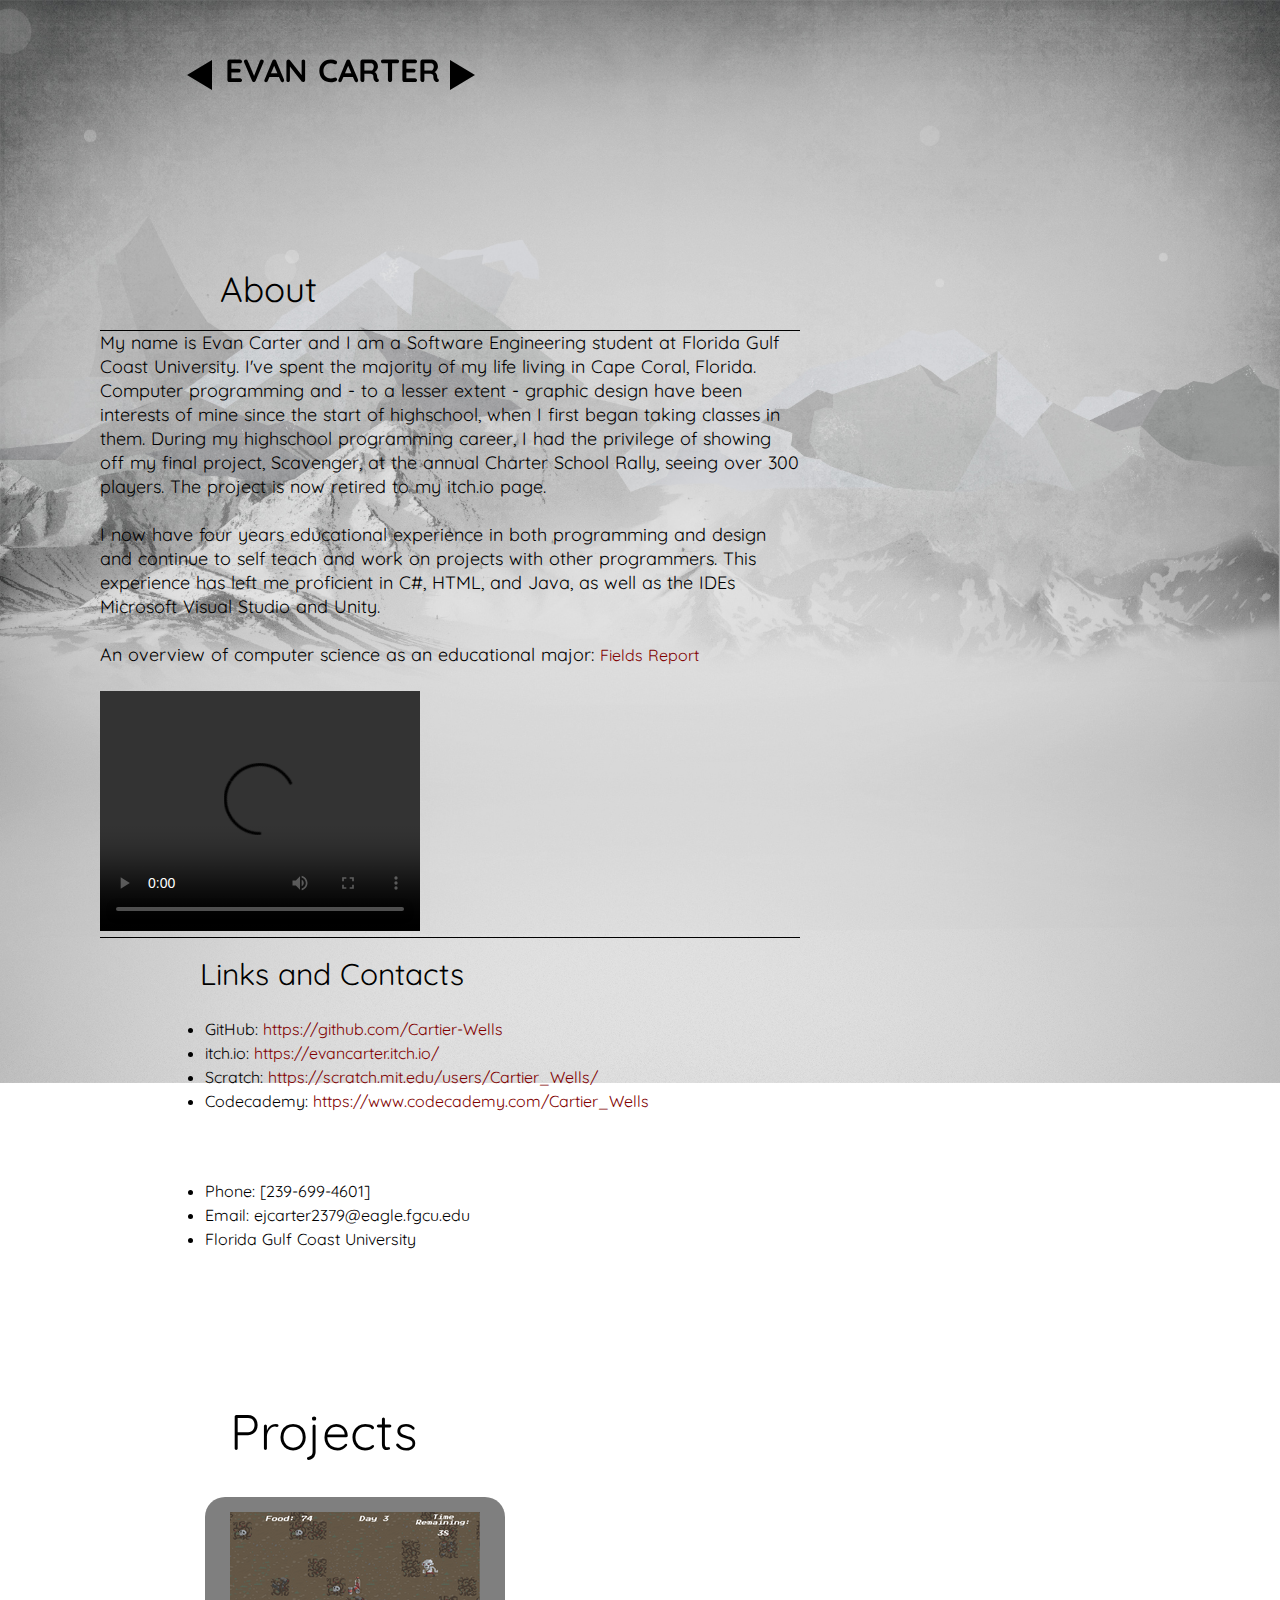
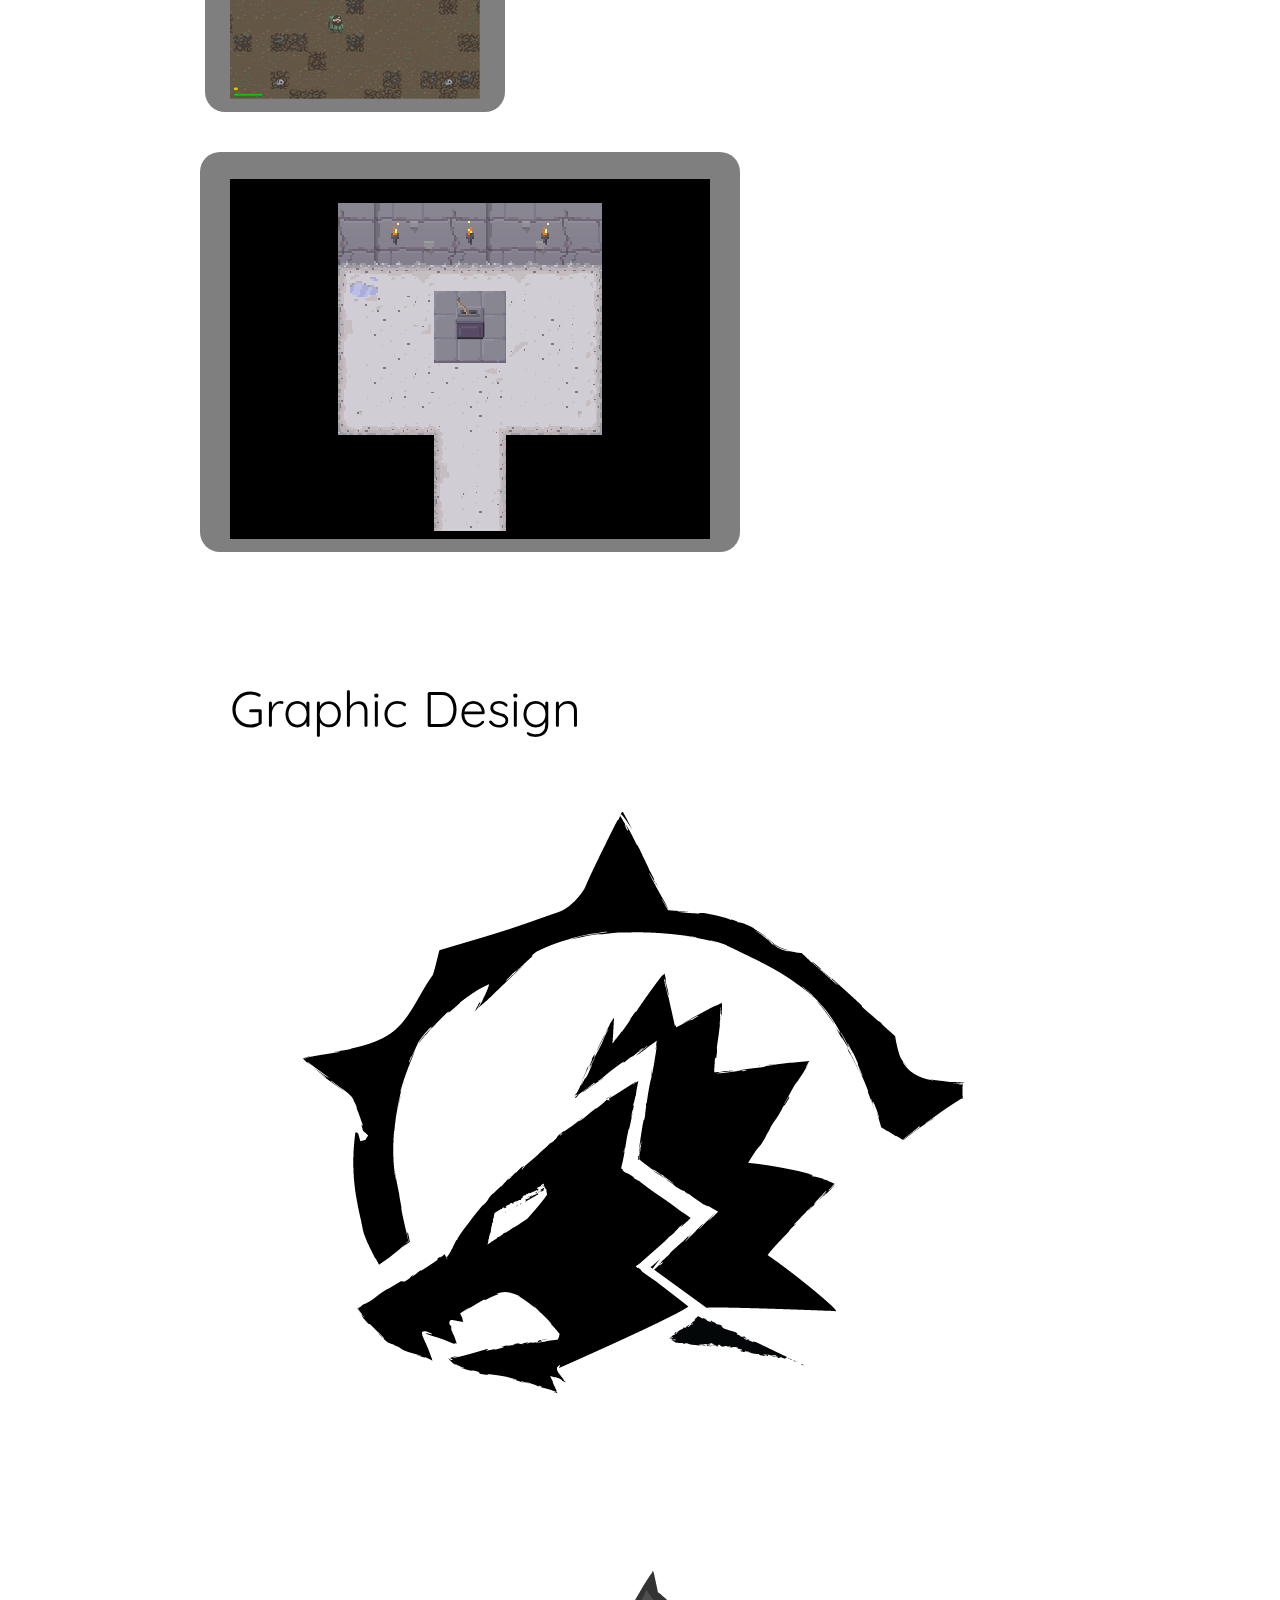
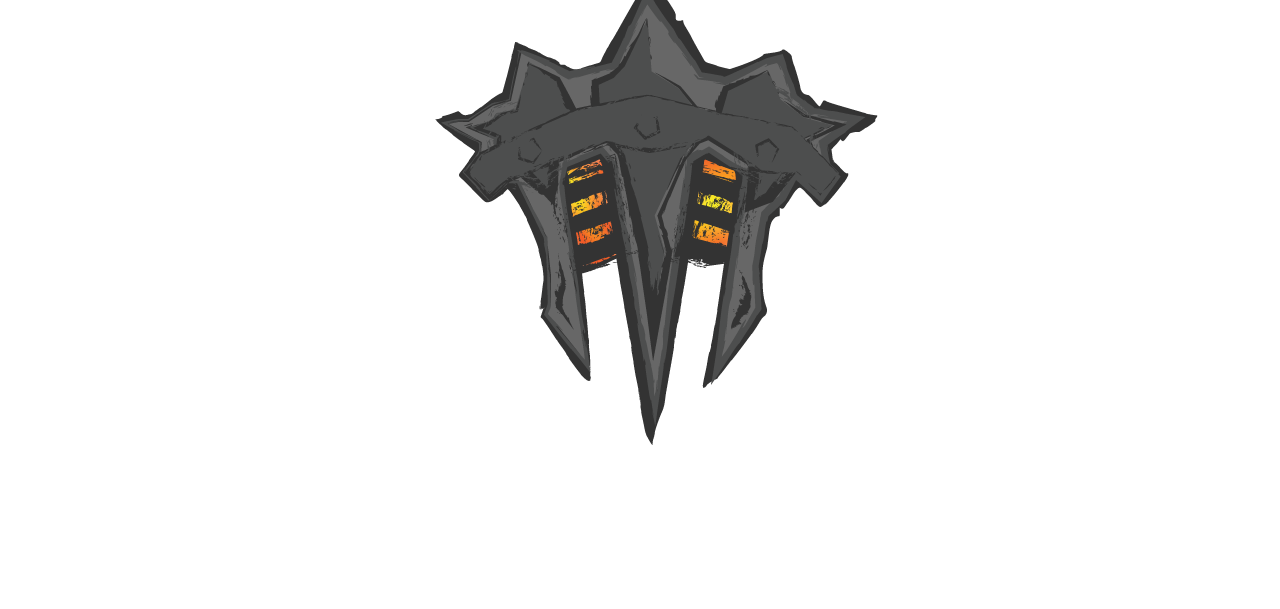
==== index.html @ a2300995 "b" ====
<!DOCTYPE html>
<html>

<head>
    <title>Cartier-Wells</title>

    <link rel='stylesheet' href="//fonts.googleapis.com/css?family=Quicksand" />
    <link rel="stylesheet" type="text/css" href="/css/style.css">

</head>

<body class="home">

    <!-- Name -->
    <div class="logo">
        <b href="index.html">Evan Carter</b>
    </div>
    <canvas id="myCanvas" width="700" height="60"></canvas>
    <script>
        var canvasElement = document.querySelector("#myCanvas");
        var context = canvasElement.getContext("2d");

        context.beginPath();
        context.moveTo(212, 10);
        context.lineTo(187, 25);
        context.lineTo(212, 40);
        context.closePath();


        context.fillStyle = "#000000";
        context.fill();

        context.beginPath();
        context.moveTo(450, 10);
        context.lineTo(475, 25);
        context.lineTo(450, 40);
        context.closePath();

        context.fillStyle = "#000000";
        context.fill();

    </script>
    <div>
        <h5>About</h5>
        <p>
            My name is Evan Carter and I am a Software Engineering student at Florida Gulf Coast University. I've spent the majority of my life living in Cape Coral, Florida. Computer programming and - to a lesser extent - graphic design have been interests of mine since the start of highschool, when I first began taking classes in them. During my highschool programming career, I had the privilege of showing off my final project, Scavenger, at the annual Charter School Rally, seeing over 300 players. The project is now retired to my itch.io page.

            <br> <br>
            I now have four years educational experience in both programming and design and continue to self teach and work on projects with other programmers.
            This experience has left me proficient in C#, HTML, and Java, as well as the IDEs Microsoft Visual Studio and Unity.

            <br> <br>

            An overview of computer science as an educational major:
            <a href="/files/fieldsReport.pdf">Fields Report</a>

            <br> <br>
            
            <video width="320" height="240" controls>
            <source src="/files/UCSoftwareEngineering.mp4" type="video/mp4">
            </video>

        </p>
    </div>

    <div>

        <h4 class="title">
            Links and Contacts</h4>

        <ul class="links">
            <li>
                GitHub: <a href="https://github.com/Cartier-Wells">https://github.com/Cartier-Wells</a>
            </li>
            <li>
                itch.io: <a href="https://evancarter.itch.io/">https://evancarter.itch.io/</a>
            </li>
            <li>
                Scratch: <a href="https://scratch.mit.edu/users/Cartier_Wells/">https://scratch.mit.edu/users/Cartier_Wells/</a>
            </li>
            <li>
                Codecademy: <a href="https://www.codecademy.com/Cartier_Wells">https://www.codecademy.com/Cartier_Wells</a>
            </li>
        </ul>
        <br>
        <ul class="contact">
            <li>
                Phone: [239-699-4601]
            </li>
            <li>
                Email: ejcarter2379@eagle.fgcu.edu
            </li>
            <li>
                Florida Gulf Coast University
            </li>
        </ul>
    </div>

    <svg width="1000" height="1000">
        <rect x="205" y="225" rx="20" ry="20" width="300" height="215" style="fill:black;opacity:0.5" />

        <rect x="200" y="480" rx="20" ry="20" width="540" height="400" style="fill:black;opacity:0.5" />
    </svg>

    <div class="projects">
        <div class="header-text">
            <h2>Projects</h2>
        </div>
        <div class="tiled-gallery">
            <div class="project-item">
                <a href="https://evancarter.itch.io/scavenger">
                    <img src="/images/scavenger.png" alt="Scavenger">

                </a>
                <h3 class="title">
                    <a href="#">Scavenger</a>
                </h3>
            </div>

            <div class="project-item">
                <a href="https://scratch.mit.edu/projects/283111420/">
                    <img src="/images/carthus.png" alt="Carthus">
                </a>
                <h3 class="title">
                    <a href="#">Carthus</a>
                </h3>
            </div>
        </div>
        <div class="header-text">
            <h2>Graphic Design</h2>
        </div>
        <div class="tiled-gallery">
            <div class="project-item">
                <img src="images/Frostwolf.png" alt="Frostwolves">
                <h3 class="title">
                    <a href="#">Frostwolf</a>
                </h3>
            </div>

            <div class="project-item">
                <img src="images/Iron.png" alt="Iron">
                <h3 class="title">
                    <a href="#">Iron</a>
                </h3>
            </div>
        </div>
    </div>

</body>

</html>
---- css/style.css ----
/* Text & Headings */
h1,
.h1,
h2,
.h2,
h3,
.h3,
h4,
.h4,
h5,
.h5,
h6,
.h6 {
    font-family: 'Quicksand';
    color: #000000;
    font-weight: 400;
    line-height: 1.2em;
    margin-bottom: 20px;
    margin-top: 0;
}

h1 > a,
.h1 > a,
h2 > a,
.h2 > a,
h3 > a,
.h3 > a,
h4 > a,
.h4 > a,
h5 > a,
.h5 > a,
h6 > a,
.h6 > a {}

h1,
.h1 {
    font-size: 45px;
    padding-left: 150px;
    margin-top: 50px;
    font-family: 'Quicksand';
}

h2,
.h2 {
    font-size: 50px;
    padding-left: 150px;
    margin-top: 100px;
}

h3,
.h3 {
    font-size: 26px;
}

h4,
.h4 {
    font-size: 30px;
    margin-left: 200px;
}

h5,
.h5 {
    font-size: 35px;
    padding-left: 220px;
    margin-top: 150px;
}

h6,
.h6 {
    font-size: 14px;
}

a {
    color: #ababab;
    text-decoration: none;
}

body {
    margin: 0;
    padding: 50px 0 0;
    font-family: 'Lato', serif;
    font-size: 14px;
    overflow-x: hidden;
    line-height: 24px;
    word-spacing: 1px;
    background: url("/images/background.jpg");
    background-attachment: fixed;
    background-repeat: no-repeat;
    background-position: center top;
    background-size: cover;
}

p {
    font-size: 18px;
    font-family: 'Quicksand';
    margin-left: 100px;
    width: 700px;
    overflow-wrap: normal;
    border-top: 1px solid #000000;
    border-bottom: 1px solid #000000;
}

.container {
    max-width: 1000px;
}

.contact {
    padding: 5px;
    margin-left: 200px;
    font-size: 16px;
    font-family: 'Quicksand'
}

.links {
    padding: 5px;
    margin-left: 200px;
    font-size: 16px;
    font-family: 'Quicksand'

}

a {
    font-size: 16px;
    color: #800000;
    font-family: 'Quicksand'
}

b {
    font-size: 32px;
    color: #000000;
    font-family: 'Quicksand'
}

/* Header/Logo */
.header {
    width: 220px;
    bottom: 0;
    top: 0;
    text-align: right;
    z-index: 9;
}

.header-text {
    margin-bottom: 50px;
}

.logo {
    font-size: 40px;
    color: #000000;
    text-transform: uppercase;
    padding-bottom: 30px;
    line-height: 35px;
    font-family: 'Quicksand';
    margin-left: 225px;
    position: absolute;

}

.logo a {
    color: inherit;
}

/* Projects */
.projects {
    padding-top: 30px;
    padding-left: 80px;
    padding-right: 50px;
}

.project-item {
    position: relative;
    margin-bottom: 40px;
    margin-left: 150px;
}

.project-item:last-child {
    margin-bottom: 10;
}

.project-item .title {
    position:
        opacity: 0;
    visibility: hidden;
}

.project-item .title a {
    background-color: #000000;
    color: #ffffff;
    font-size: 14px;
    display: inline-block;
    line-height: 24px;
    padding-left: 10px;
    padding-right: 10px;
    opacity: 1;
    letter-spacing: 1px;
}

.project-item .title a:hover {
    color: #ffffff !important;
    opacity: 0.7;
}

.project-item:hover .title {
    opacity: 1;
    visibility: visible;
    -webkit-transition: opacity 0.3s ease-in-out, visibility 0.3s ease-in-out;
    -moz-transition: opacity 0.3s ease-in-out, visibility 0.3s ease-in-out;
    -ms-transition: opacity 0.3s ease-in-out, visibility 0.3s ease-in-out;
    -o-transition: opacity 0.3s ease-in-out, visibility 0.3s ease-in-out;
    transition: opacity 0.3s ease-in-out, visibility 0.3s ease-in-out;
}

canvas {}

svg {
    position:absolute;
    z-index: -1;
}
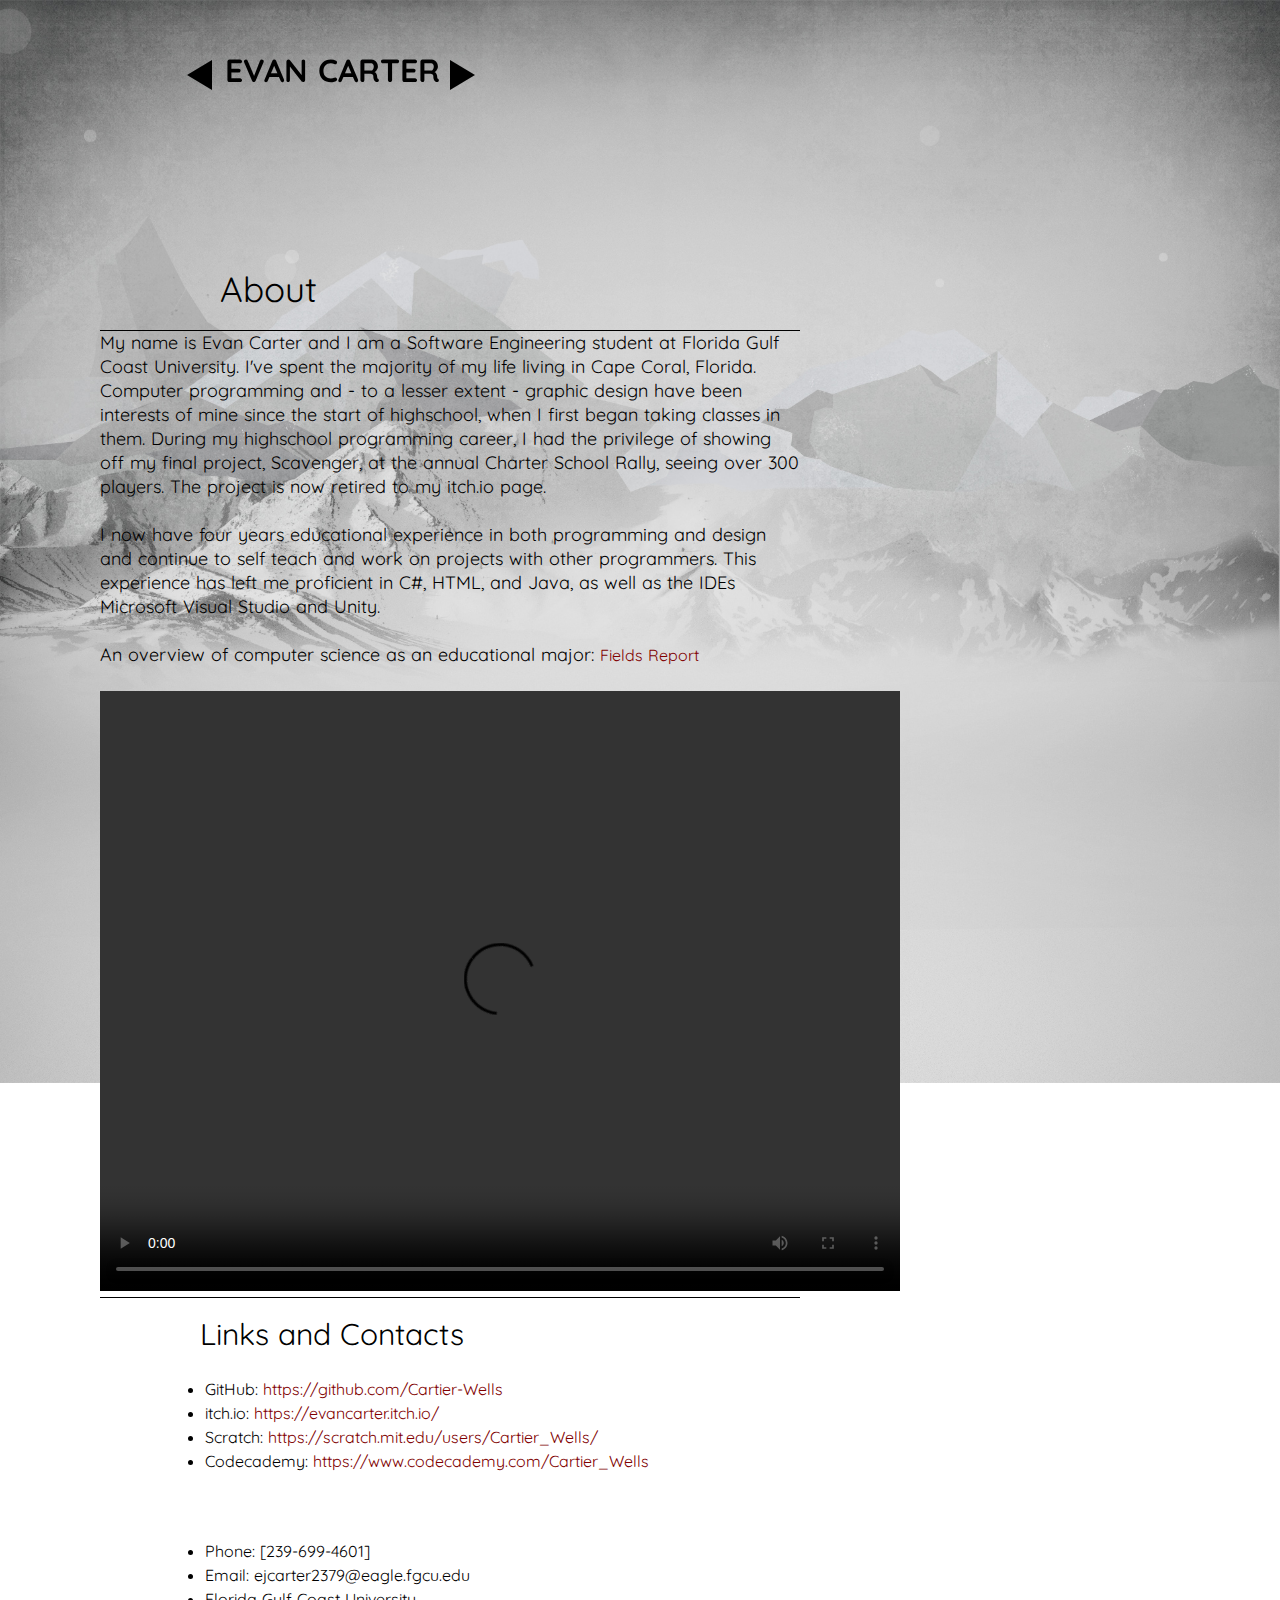
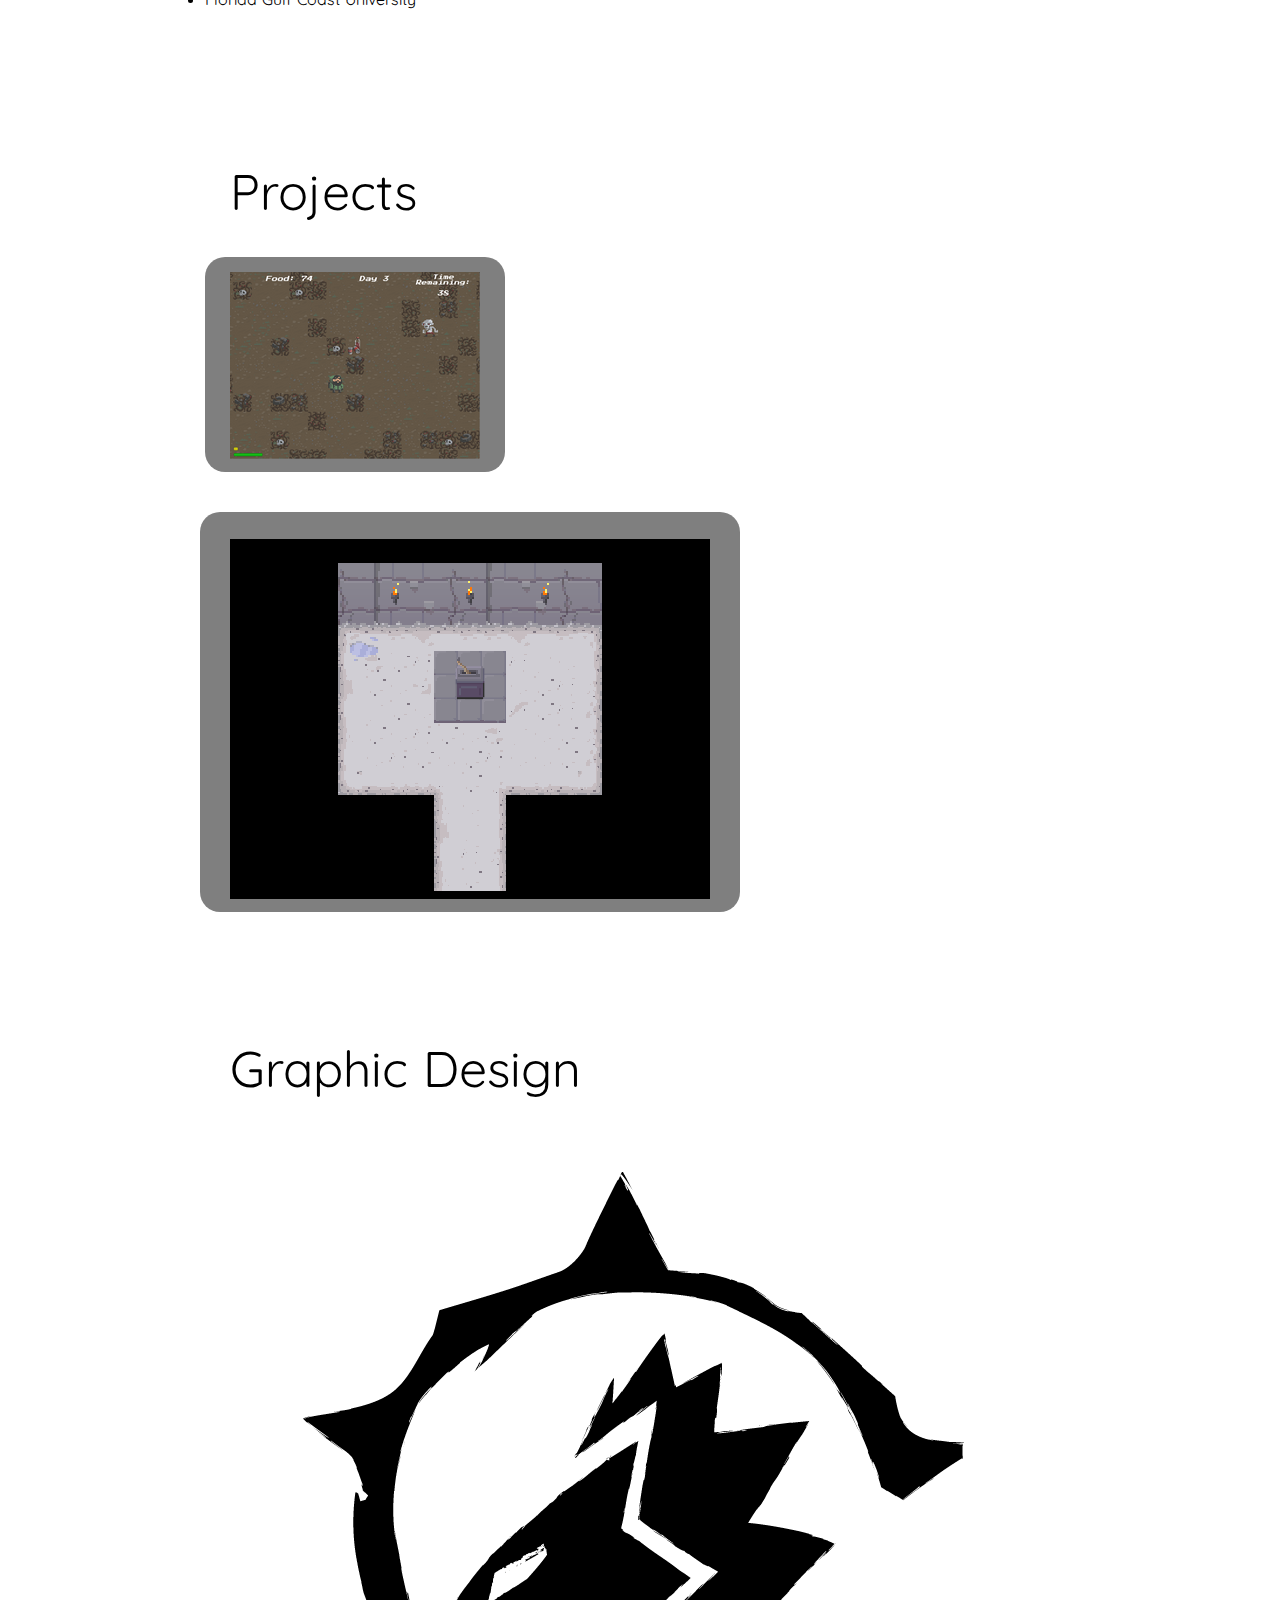
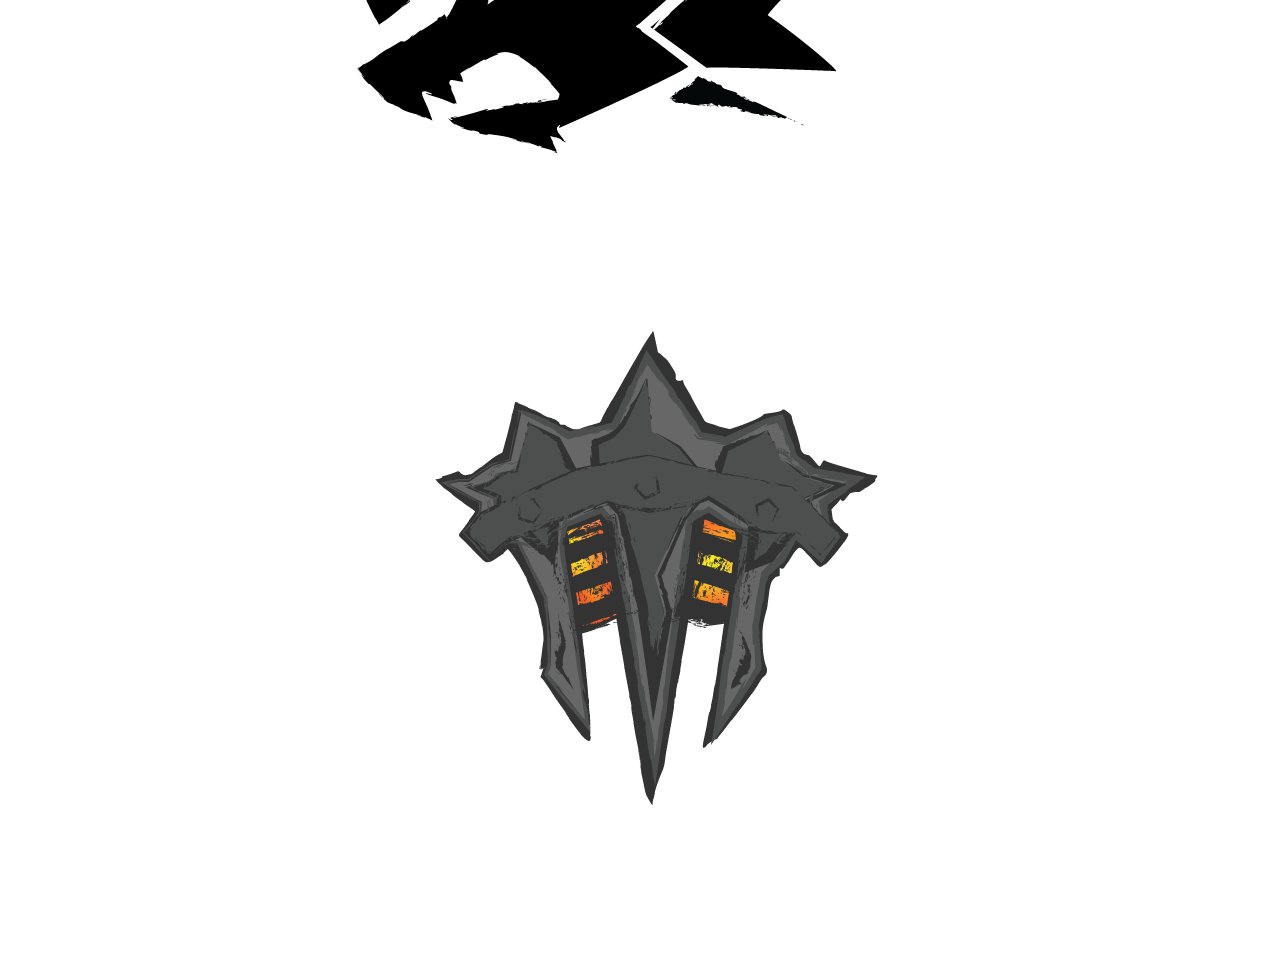
==== commit 08cca929: "c" ====
--- a/index.html
+++ b/index.html
@@ -56,7 +56,7 @@
 
             <br> <br>
             
-            <video width="320" height="240" controls>
+            <video width="800" height="600" controls>
             <source src="/files/UCSoftwareEngineering.mp4" type="video/mp4">
             </video>
 
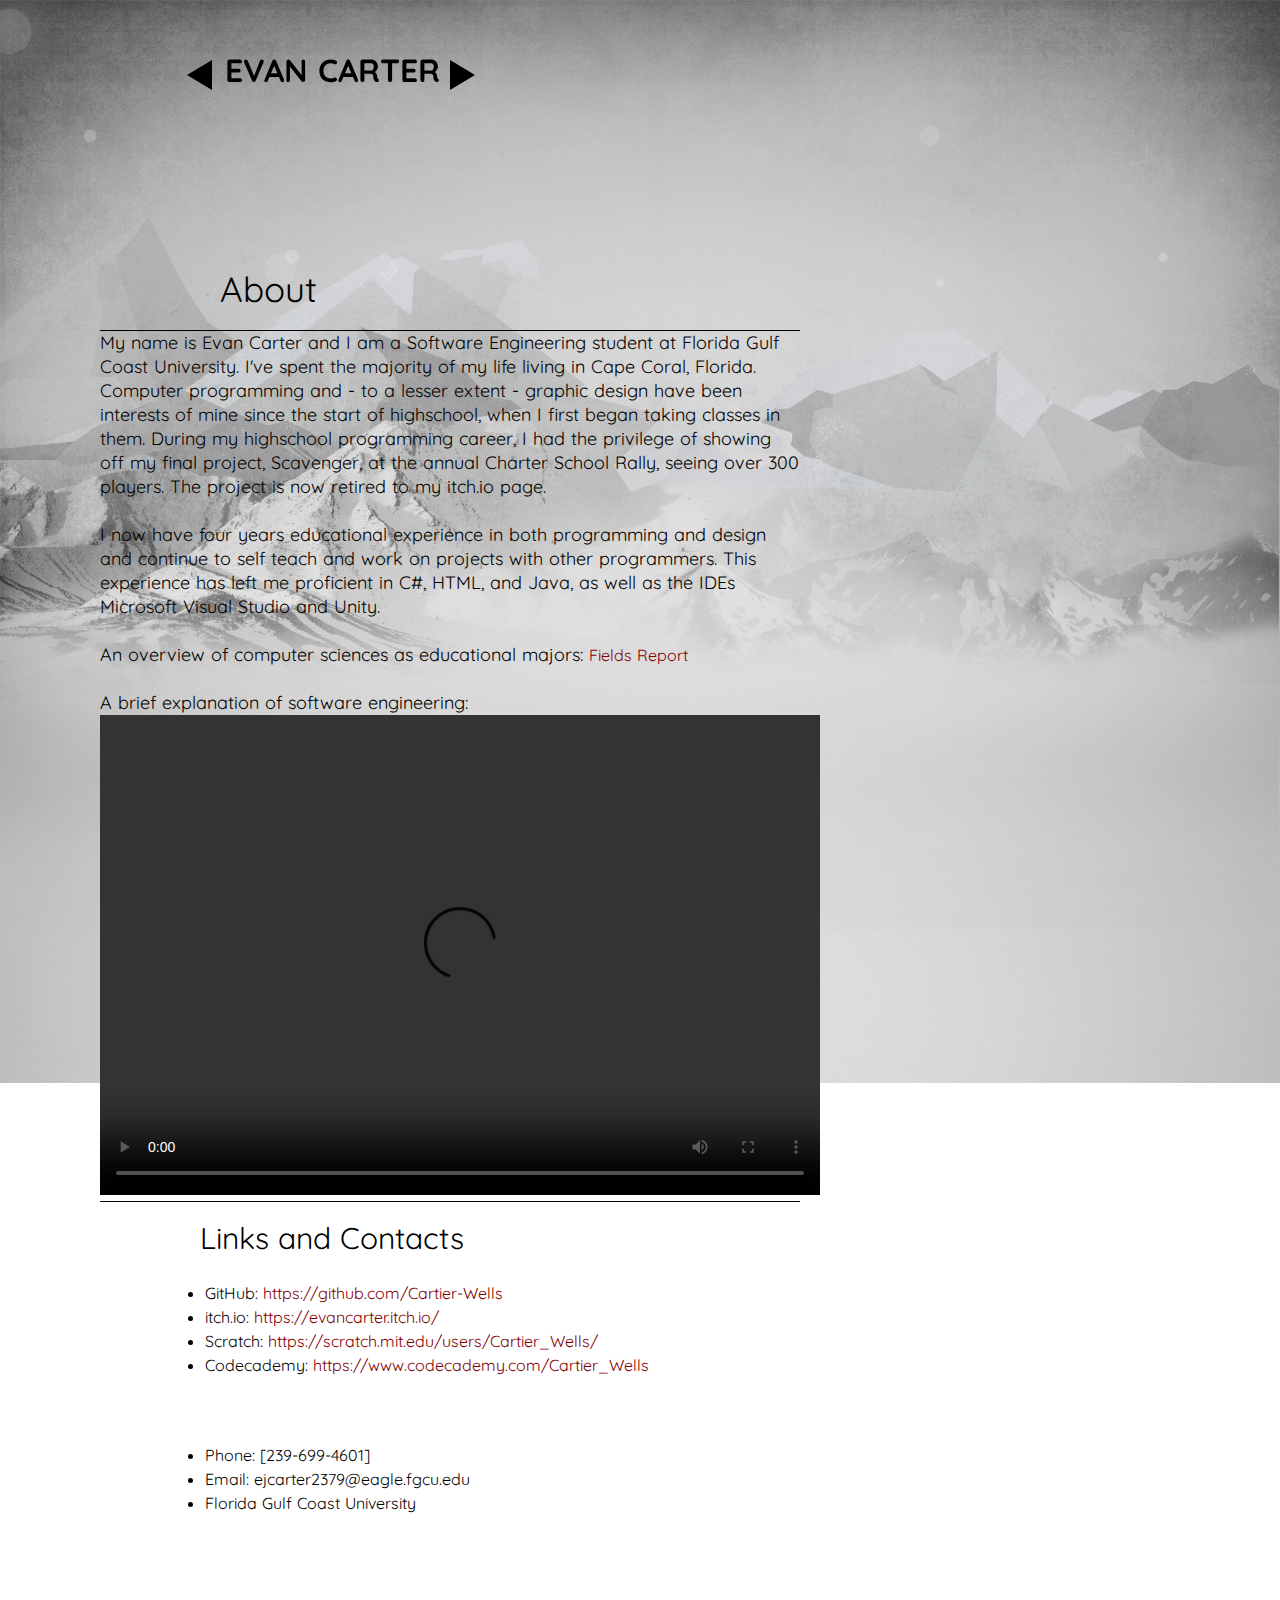
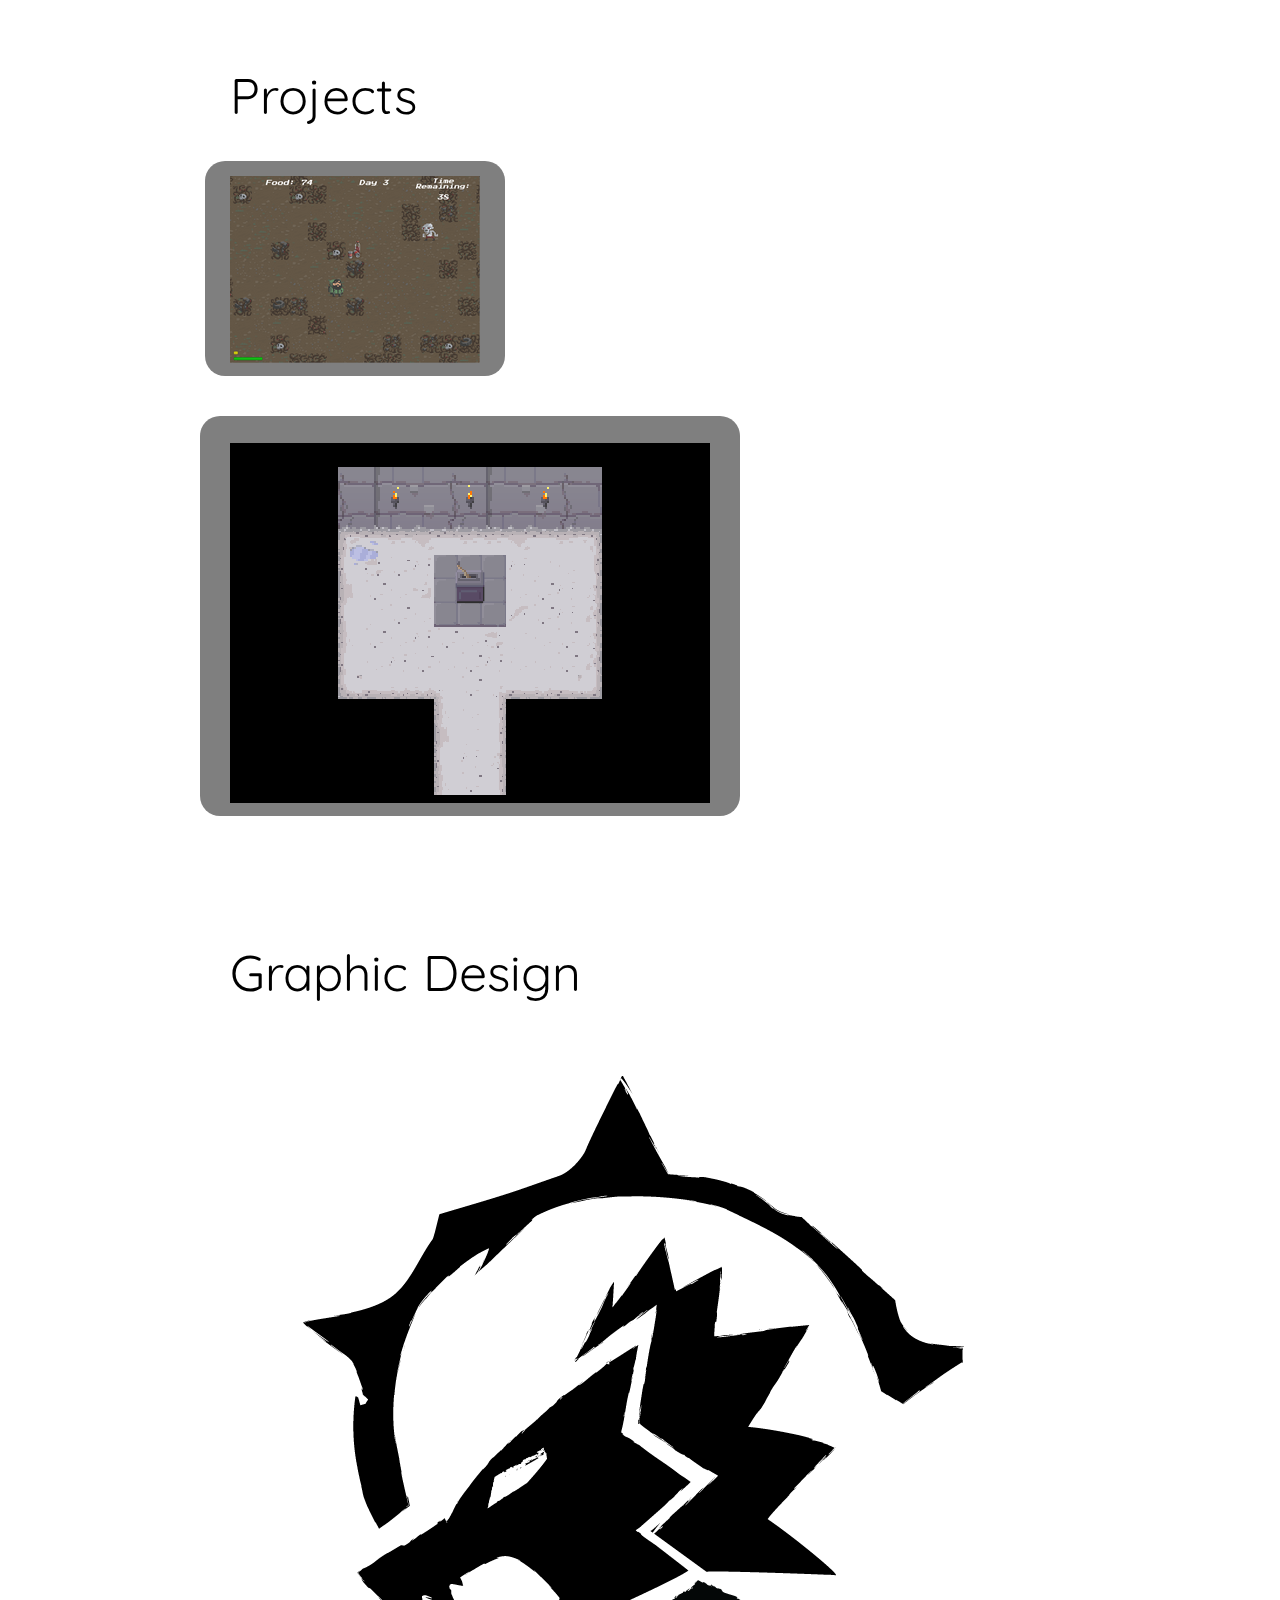
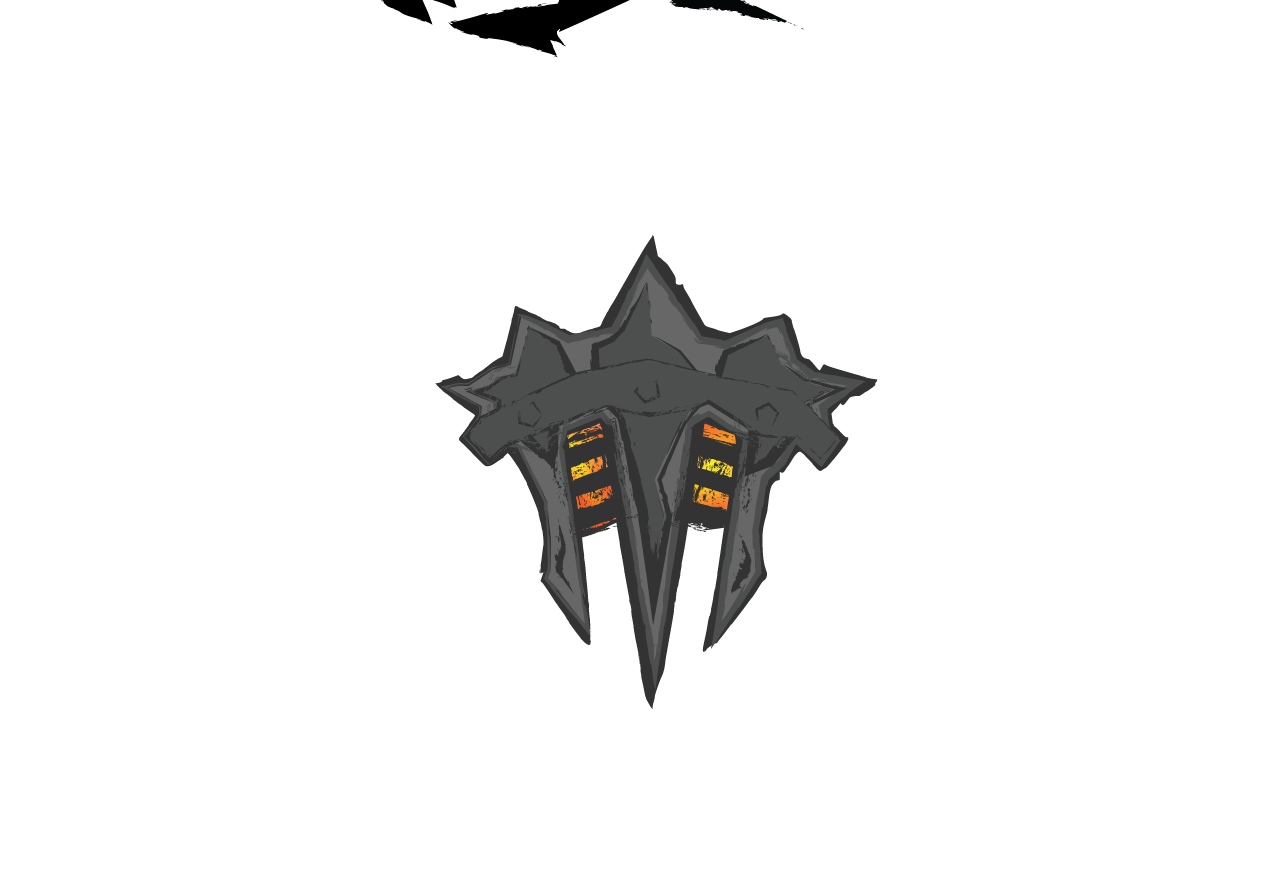
==== commit acf8bb8b: "a" ====
--- a/index.html
+++ b/index.html
@@ -51,12 +51,13 @@
 
             <br> <br>
 
-            An overview of computer science as an educational major:
+            An overview of computer sciences as educational majors:
             <a href="/files/fieldsReport.pdf">Fields Report</a>
 
             <br> <br>
             
-            <video width="800" height="600" controls>
+            A brief explanation of software engineering:
+            <video width="720" height="480" controls>
             <source src="/files/UCSoftwareEngineering.mp4" type="video/mp4">
             </video>
 
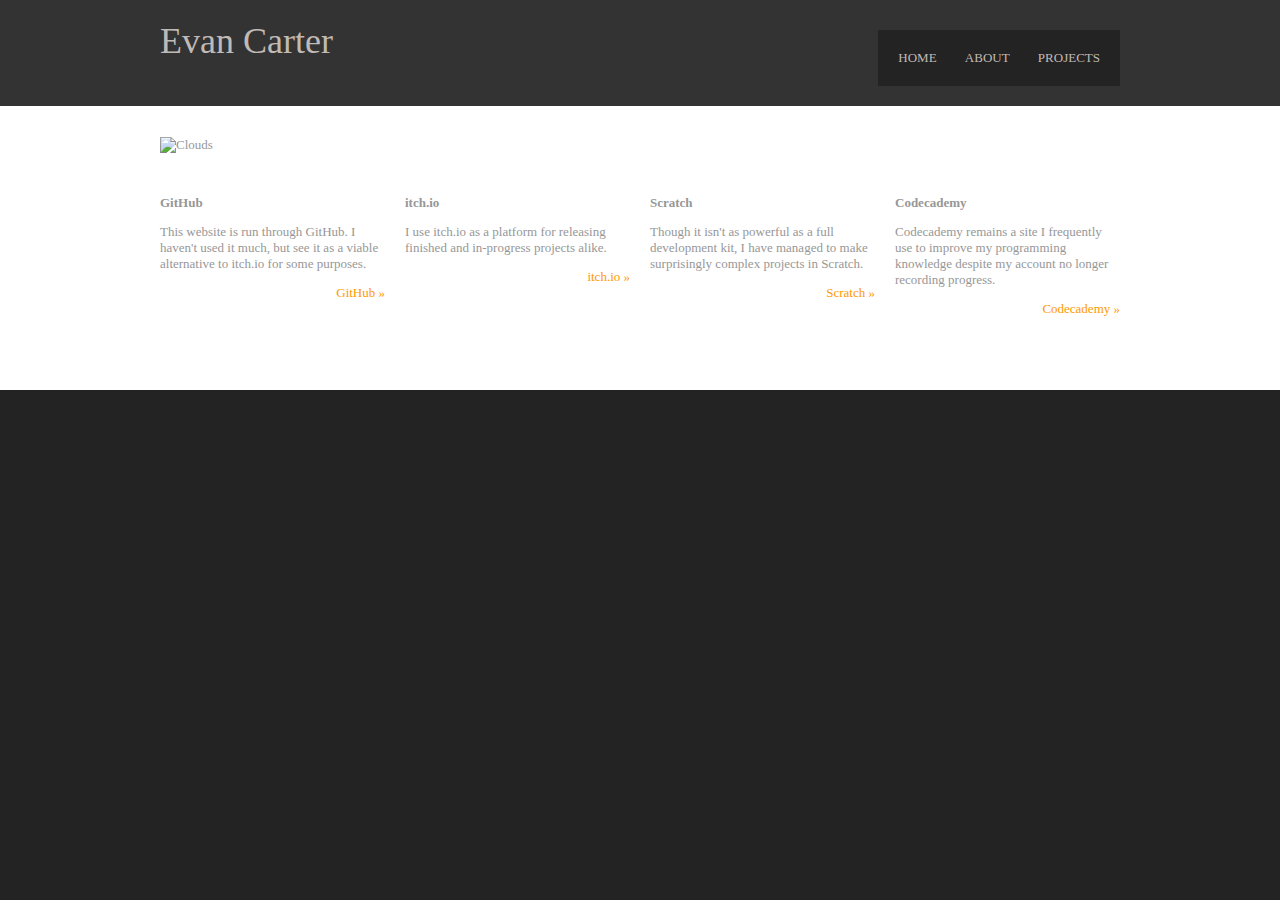
==== commit a31dce36: "Overhaul" ====
--- a/index.html
+++ b/index.html
@@ -1,152 +1,63 @@
 <!DOCTYPE html>
-<html>
+<html lang="en" dir="ltr">
+    <meta charset="UTF-8">
+    <!-- Header Bar -->
 
 <head>
     <title>Cartier-Wells</title>
-
-    <link rel='stylesheet' href="//fonts.googleapis.com/css?family=Quicksand" />
-    <link rel="stylesheet" type="text/css" href="/css/style.css">
-
+    <link rel="stylesheet" href="css/layout.css" type="text/css">
 </head>
 
-<body class="home">
-
-    <!-- Name -->
-    <div class="logo">
-        <b href="index.html">Evan Carter</b>
-    </div>
-    <canvas id="myCanvas" width="700" height="60"></canvas>
-    <script>
-        var canvasElement = document.querySelector("#myCanvas");
-        var context = canvasElement.getContext("2d");
-
-        context.beginPath();
-        context.moveTo(212, 10);
-        context.lineTo(187, 25);
-        context.lineTo(212, 40);
-        context.closePath();
-
-
-        context.fillStyle = "#000000";
-        context.fill();
-
-        context.beginPath();
-        context.moveTo(450, 10);
-        context.lineTo(475, 25);
-        context.lineTo(450, 40);
-        context.closePath();
-
-        context.fillStyle = "#000000";
-        context.fill();
-
-    </script>
-    <div>
-        <h5>About</h5>
-        <p>
-            My name is Evan Carter and I am a Software Engineering student at Florida Gulf Coast University. I've spent the majority of my life living in Cape Coral, Florida. Computer programming and - to a lesser extent - graphic design have been interests of mine since the start of highschool, when I first began taking classes in them. During my highschool programming career, I had the privilege of showing off my final project, Scavenger, at the annual Charter School Rally, seeing over 300 players. The project is now retired to my itch.io page.
-
-            <br> <br>
-            I now have four years educational experience in both programming and design and continue to self teach and work on projects with other programmers.
-            This experience has left me proficient in C#, HTML, and Java, as well as the IDEs Microsoft Visual Studio and Unity.
-
-            <br> <br>
-
-            An overview of computer sciences as educational majors:
-            <a href="/files/fieldsReport.pdf">Fields Report</a>
-
-            <br> <br>
-            
-            A brief explanation of software engineering:
-            <video width="720" height="480" controls>
-            <source src="/files/UCSoftwareEngineering.mp4" type="video/mp4">
-            </video>
-
-        </p>
+<body>
+    <div class="wrapper row1">
+        <header id="header" class="clear">
+            <div id="hgroup">
+                <h1><a href="index.html">Evan Carter</a></h1>
+            </div>
+            <nav>
+                <ul>
+                    <li><a href="index.html">Home</a></li>
+                    <li><a href="about.html">About</a></li>
+                    <li class="last"><a href="projects.html">Projects</a></li>
+                </ul>
+            </nav>
+        </header>
     </div>
 
-    <div>
+    <!-- content -->
+    <div class="wrapper row2">
+        <div id="container" class="clear">
+            <img src="images/clouds.png" alt="Clouds">
 
-        <h4 class="title">
-            Links and Contacts</h4>
-
-        <ul class="links">
-            <li>
-                GitHub: <a href="https://github.com/Cartier-Wells">https://github.com/Cartier-Wells</a>
-            </li>
-            <li>
-                itch.io: <a href="https://evancarter.itch.io/">https://evancarter.itch.io/</a>
-            </li>
-            <li>
-                Scratch: <a href="https://scratch.mit.edu/users/Cartier_Wells/">https://scratch.mit.edu/users/Cartier_Wells/</a>
-            </li>
-            <li>
-                Codecademy: <a href="https://www.codecademy.com/Cartier_Wells">https://www.codecademy.com/Cartier_Wells</a>
-            </li>
-        </ul>
-        <br>
-        <ul class="contact">
-            <li>
-                Phone: [239-699-4601]
-            </li>
-            <li>
-                Email: ejcarter2379@eagle.fgcu.edu
-            </li>
-            <li>
-                Florida Gulf Coast University
-            </li>
-        </ul>
-    </div>
-
-    <svg width="1000" height="1000">
-        <rect x="205" y="225" rx="20" ry="20" width="300" height="215" style="fill:black;opacity:0.5" />
-
-        <rect x="200" y="480" rx="20" ry="20" width="540" height="400" style="fill:black;opacity:0.5" />
-    </svg>
-
-    <div class="projects">
-        <div class="header-text">
-            <h2>Projects</h2>
-        </div>
-        <div class="tiled-gallery">
-            <div class="project-item">
-                <a href="https://evancarter.itch.io/scavenger">
-                    <img src="/images/scavenger.png" alt="Scavenger">
-
-                </a>
-                <h3 class="title">
-                    <a href="#">Scavenger</a>
-                </h3>
-            </div>
-
-            <div class="project-item">
-                <a href="https://scratch.mit.edu/projects/283111420/">
-                    <img src="/images/carthus.png" alt="Carthus">
-                </a>
-                <h3 class="title">
-                    <a href="#">Carthus</a>
-                </h3>
-            </div>
-        </div>
-        <div class="header-text">
-            <h2>Graphic Design</h2>
-        </div>
-        <div class="tiled-gallery">
-            <div class="project-item">
-                <img src="images/Frostwolf.png" alt="Frostwolves">
-                <h3 class="title">
-                    <a href="#">Frostwolf</a>
-                </h3>
-            </div>
-
-            <div class="project-item">
-                <img src="images/Iron.png" alt="Iron">
-                <h3 class="title">
-                    <a href="#">Iron</a>
-                </h3>
-            </div>
+            <!-- Links -->
+            <section id="links" class="clear">
+                <article class="one_quarter">
+                    <figure><img src="images/demo/32x32.gif" width="32" height="32" alt=""></figure>
+                    <strong>GitHub</strong>
+                    <p>This website is run through GitHub. I haven't used it much, but see it as a viable alternative to itch.io for some purposes.</p>
+                    <p class="more"><a href="https://github.com/Cartier-Wells">GitHub &raquo;</a></p>
+                </article>
+                <article class="one_quarter">
+                    <figure><img src="images/demo/32x32.gif" width="32" height="32" alt=""></figure>
+                    <strong>itch.io</strong>
+                    <p>I use itch.io as a platform for releasing finished and in-progress projects alike.</p>
+                    <p class="more"><a href="https://evancarter.itch.io/">itch.io &raquo;</a></p>
+                </article>
+                <article class="one_quarter">
+                    <figure><img src="images/demo/32x32.gif" width="32" height="32" alt=""></figure>
+                    <strong>Scratch</strong>
+                    <p>Though it isn't as powerful as a full development kit, I have managed to make surprisingly complex projects in Scratch.</p>
+                    <p class="more"><a href="https://scratch.mit.edu/users/Cartier_Wells/">Scratch &raquo;</a></p>
+                </article>
+                <article class="one_quarter lastbox">
+                    <figure><img src="images/demo/32x32.gif" width="32" height="32" alt=""></figure>
+                    <strong>Codecademy</strong>
+                    <p>Codecademy remains a site I frequently use to improve my programming knowledge despite my account no longer recording progress.</p>
+                    <p class="more"><a href="https://www.codecademy.com/Cartier_Wells">Codecademy &raquo;</a></p>
+                </article>
+            </section>
         </div>
     </div>
-
 </body>
 
 </html>
--- a/css/layout.css
+++ b/css/layout.css
@@ -0,0 +1,410 @@
+/*
+HTML 5 Template Name: Basic 89
+File: Layout CSS
+Author: OS Templates
+Author URI: https://www.os-templates.com/
+Licence: <a href="https://www.os-templates.com/template-terms">Website Template Licence</a>
+*/
+
+html {
+    overflow-y: scroll;
+}
+
+/* Forces a scrollbar when the viewport is larger than the websites content - CSS3 */
+
+body {
+    margin: 0;
+    padding: 0;
+    font-size: 13px;
+    font-family: Georgia, "Times New Roman", Times, serif;
+    color: #919191;
+    background-color: #232323;
+}
+
+.clear:after {
+    content: ".";
+    display: block;
+    height: 0;
+    clear: both;
+    visibility: hidden;
+    line-height: 0;
+}
+
+.clear {
+    display: block;
+    clear: both;
+}
+
+html[xmlns] .clear {
+    display: block;
+}
+
+* html .clear {
+    height: 1%;
+}
+
+a {
+    outline: none;
+    text-decoration: none;
+}
+
+code {
+    font-weight: normal;
+    font-style: normal;
+    font-family: Georgia, "Times New Roman", Times, serif;
+}
+
+.fl_left {
+    float: left;
+}
+
+.fl_right {
+    float: right;
+}
+
+img {
+    margin: 0;
+    padding: 0;
+    border: none;
+    line-height: normal;
+    vertical-align: middle;
+    height: inherit;
+    width: inherit;
+    max-height: inherit;
+    max-width: inherit;
+}
+
+.imgholder,
+.imgl,
+.imgr {
+    padding: 4px;
+    border: 1px solid #D6D6D6;
+    text-align: center;
+}
+
+.imgl {
+    float: left;
+    margin: 0 15px 15px 0;
+    clear: left;
+}
+
+.imgr {
+    float: right;
+    margin: 0 0 15px 15px;
+    clear: right;
+}
+
+/* Wrappers */
+
+div.wrapper {
+    display: block;
+    width: 100%;
+    margin: 0;
+    padding: 0;
+    text-align: left;
+}
+
+.row1,
+.row1 a {
+    color: #C0BAB6;
+    background-color: #333333;
+}
+
+.row2 {
+    color: #979797;
+    background-color: #FFFFFF;
+}
+
+.row2 a {
+    color: #FF9900;
+    background-color: #FFFFFF;
+}
+
+/* General */
+
+#header,
+#container,
+#footer {
+    display: block;
+    width: 960px;
+    margin: 0 auto;
+}
+
+nav ul {
+    margin: 0;
+    padding: 0;
+    list-style: none;
+}
+
+h1,
+h2,
+h3,
+h4,
+h5,
+h6 {
+    margin: 0;
+    padding: 0;
+    font-size: 16px;
+    font-weight: bold;
+    font-style: normal;
+    line-height: normal;
+    text-transform: uppercase;
+}
+
+address {
+    font-style: normal;
+}
+
+blockquote,
+q {
+    display: block;
+    padding: 8px 10px;
+    color: #979797;
+    background-color: #ECECEC;
+    font-style: italic;
+    line-height: normal;
+}
+
+blockquote:before,
+q:before {
+    content: '� ';
+    font-size: 26px;
+}
+
+blockquote:after,
+q:after {
+    content: ' �';
+    font-size: 26px;
+    line-height: 0;
+}
+
+form,
+fieldset,
+legend {
+    margin: 0;
+    padding: 0;
+    border: none;
+}
+
+legend {
+    display: none;
+}
+
+input,
+textarea,
+select {
+    font-size: 12px;
+    font-family: Georgia, "Times New Roman", Times, serif;
+}
+
+.one_quarter,
+.two_quarter,
+.three_quarter,
+.four_quarter {
+    display: block;
+    float: left;
+    margin: 0 20px 0 0;
+}
+
+.one_quarter {
+    width: 225px;
+}
+
+.two_quarter {
+    width: 470px;
+}
+
+.three_quarter {
+    width: 715px;
+}
+
+.four_quarter {
+    width: 960px;
+    float: none;
+    margin-right: 0;
+    clear: both;
+}
+
+.one_third,
+.two_third,
+.three_third {
+    display: block;
+    float: left;
+    margin: 0 30px 0 0;
+}
+
+.one_third {
+    width: 300px;
+}
+
+.two_third {
+    width: 630px;
+}
+
+.three_third {
+    width: 960px;
+    float: none;
+    margin-right: 0;
+    clear: both;
+}
+
+.lastbox {
+    margin-right: 0;
+}
+
+/* Header */
+
+#header {
+    padding: 20px 0;
+}
+
+#header #hgroup {
+    float: left;
+    margin: 0 0 20px 0;
+}
+
+#header #hgroup h1,
+#header #hgroup h2 {
+    font-weight: normal;
+    text-transform: none;
+}
+
+#header #hgroup h1 {
+    font-size: 36px;
+}
+
+#header #hgroup h2 {
+    font-size: 13px;
+}
+
+#header nav {
+    display: block;
+    float: right;
+    margin: 10px 0 0 0;
+    padding: 20px 0;
+    color: #C0BAB6;
+    background-color: #232323;
+}
+
+#header nav ul {
+    padding: 0 20px;
+}
+
+#header nav li {
+    display: inline;
+    margin-right: 25px;
+    text-transform: uppercase;
+}
+
+#header nav li.last {
+    margin-right: 0;
+}
+
+#header nav li a {
+    color: #C0BAB6;
+    background-color: #232323;
+}
+
+#header nav li a:hover {
+    color: #FF9900;
+    background-color: #232323;
+}
+
+/* Containers */
+
+#container {
+    padding: 30px 0;
+}
+
+#container section {
+    display: block;
+    width: 100%;
+    margin: 0 0 30px 0;
+    padding: 0;
+}
+
+#container .last {
+    margin: 0;
+}
+
+#container .more {
+    text-align: right;
+}
+
+/* Homepage */
+
+#container #homepage {
+    display: block;
+    width: 100%;
+    line-height: 1.6em;
+}
+
+#container #homepage #links {
+    padding: 0 0 30px 0;
+    border-bottom: 1px solid #DEDEDE;
+}
+
+#container #homepage #links figure {
+    display: inline;
+    float: left;
+}
+
+#container #homepage #links strong {
+    float: left;
+    margin: 8px 0 0 10px;
+    padding: 0;
+    font-size: 14px;
+    font-weight: bold;
+    text-transform: uppercase;
+}
+
+#container #homepage #links p {
+    display: block;
+    margin: 0;
+    padding: 5px 0 0 0;
+    clear: both;
+    line-height: 1.6em;
+}
+
+/* Content */
+
+#container #content {
+    float: left;
+    width: 630px;
+    line-height: 1.6em;
+}
+
+#container #content #posts ul {
+    margin: 0;
+    padding: 0;
+    list-style: none;
+}
+
+#container #content #posts ul li {
+    display: block;
+    width: 100%;
+    margin-bottom: 30px;
+}
+
+#container #content #posts ul li.last {
+    margin-bottom: 0;
+}
+
+#container #content #posts ul li article figure img {
+    float: left;
+    width: 180px;
+    height: 150px;
+    margin: 0;
+    padding: 4px;
+    border: 1px solid #D6D6D6;
+}
+
+#container #content #posts ul li article figure figcaption {
+    display: block;
+    float: right;
+    width: 410px;
+}
+
+#container #content #posts ul li article figure h2 {
+    font-size: 14px;
+}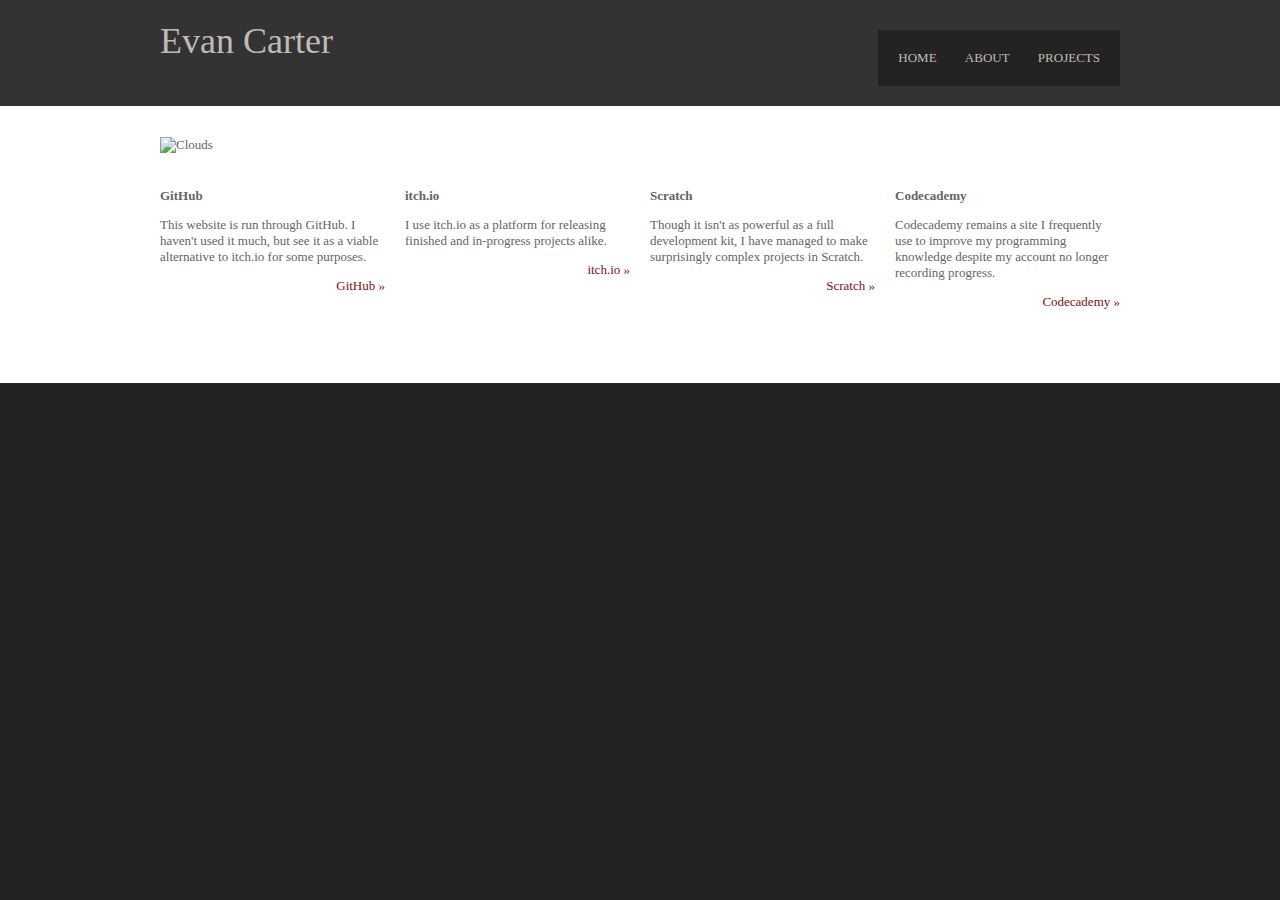
==== commit fbe5bbd6: "Overhaul Refined" ====
--- a/index.html
+++ b/index.html
@@ -1,7 +1,7 @@
 <!DOCTYPE html>
 <html lang="en" dir="ltr">
     <meta charset="UTF-8">
-    <!-- Header Bar -->
+<!-- Header Bar -->
 
 <head>
     <title>Cartier-Wells</title>
@@ -24,7 +24,7 @@
         </header>
     </div>
 
-    <!-- content -->
+    <!-- Content -->
     <div class="wrapper row2">
         <div id="container" class="clear">
             <img src="images/clouds.png" alt="Clouds">
@@ -32,25 +32,21 @@
             <!-- Links -->
             <section id="links" class="clear">
                 <article class="one_quarter">
-                    <figure><img src="images/demo/32x32.gif" width="32" height="32" alt=""></figure>
                     <strong>GitHub</strong>
                     <p>This website is run through GitHub. I haven't used it much, but see it as a viable alternative to itch.io for some purposes.</p>
                     <p class="more"><a href="https://github.com/Cartier-Wells">GitHub &raquo;</a></p>
                 </article>
                 <article class="one_quarter">
-                    <figure><img src="images/demo/32x32.gif" width="32" height="32" alt=""></figure>
                     <strong>itch.io</strong>
                     <p>I use itch.io as a platform for releasing finished and in-progress projects alike.</p>
                     <p class="more"><a href="https://evancarter.itch.io/">itch.io &raquo;</a></p>
                 </article>
                 <article class="one_quarter">
-                    <figure><img src="images/demo/32x32.gif" width="32" height="32" alt=""></figure>
                     <strong>Scratch</strong>
                     <p>Though it isn't as powerful as a full development kit, I have managed to make surprisingly complex projects in Scratch.</p>
                     <p class="more"><a href="https://scratch.mit.edu/users/Cartier_Wells/">Scratch &raquo;</a></p>
                 </article>
                 <article class="one_quarter lastbox">
-                    <figure><img src="images/demo/32x32.gif" width="32" height="32" alt=""></figure>
                     <strong>Codecademy</strong>
                     <p>Codecademy remains a site I frequently use to improve my programming knowledge despite my account no longer recording progress.</p>
                     <p class="more"><a href="https://www.codecademy.com/Cartier_Wells">Codecademy &raquo;</a></p>
@@ -58,6 +54,4 @@
             </section>
         </div>
     </div>
-</body>
-
-</html>
+</body></html>
--- a/css/layout.css
+++ b/css/layout.css
@@ -94,6 +94,11 @@
     clear: right;
 }
 
+img.resize {
+    width: 250px;
+    height: auto;
+}
+
 /* Wrappers */
 
 div.wrapper {
@@ -111,12 +116,12 @@
 }
 
 .row2 {
-    color: #979797;
+    color: #646464;
     background-color: #FFFFFF;
 }
 
 .row2 a {
-    color: #FF9900;
+    color: #7b1113;
     background-color: #FFFFFF;
 }
 
@@ -208,10 +213,12 @@
 
 .one_quarter {
     width: 225px;
+    margin-top: 35px;
 }
 
 .two_quarter {
-    width: 470px;
+    width: 900px;
+    font-size: 17px;
 }
 
 .three_quarter {
@@ -374,23 +381,20 @@
     line-height: 1.6em;
 }
 
-#container #content #posts ul {
+#container #content #items ul {
     margin: 0;
     padding: 0;
     list-style: none;
 }
 
-#container #content #posts ul li {
+#container #content #items ul li {
     display: block;
     width: 100%;
     margin-bottom: 30px;
 }
 
-#container #content #posts ul li.last {
-    margin-bottom: 0;
-}
-
-#container #content #posts ul li article figure img {
+
+#container #content #items ul li article figure img {
     float: left;
     width: 180px;
     height: 150px;
@@ -399,12 +403,12 @@
     border: 1px solid #D6D6D6;
 }
 
-#container #content #posts ul li article figure figcaption {
+#container #content #items ul li article figure figcaption {
     display: block;
     float: right;
     width: 410px;
 }
 
-#container #content #posts ul li article figure h2 {
+#container #content #items ul li article figure h2 {
     font-size: 14px;
-}+}
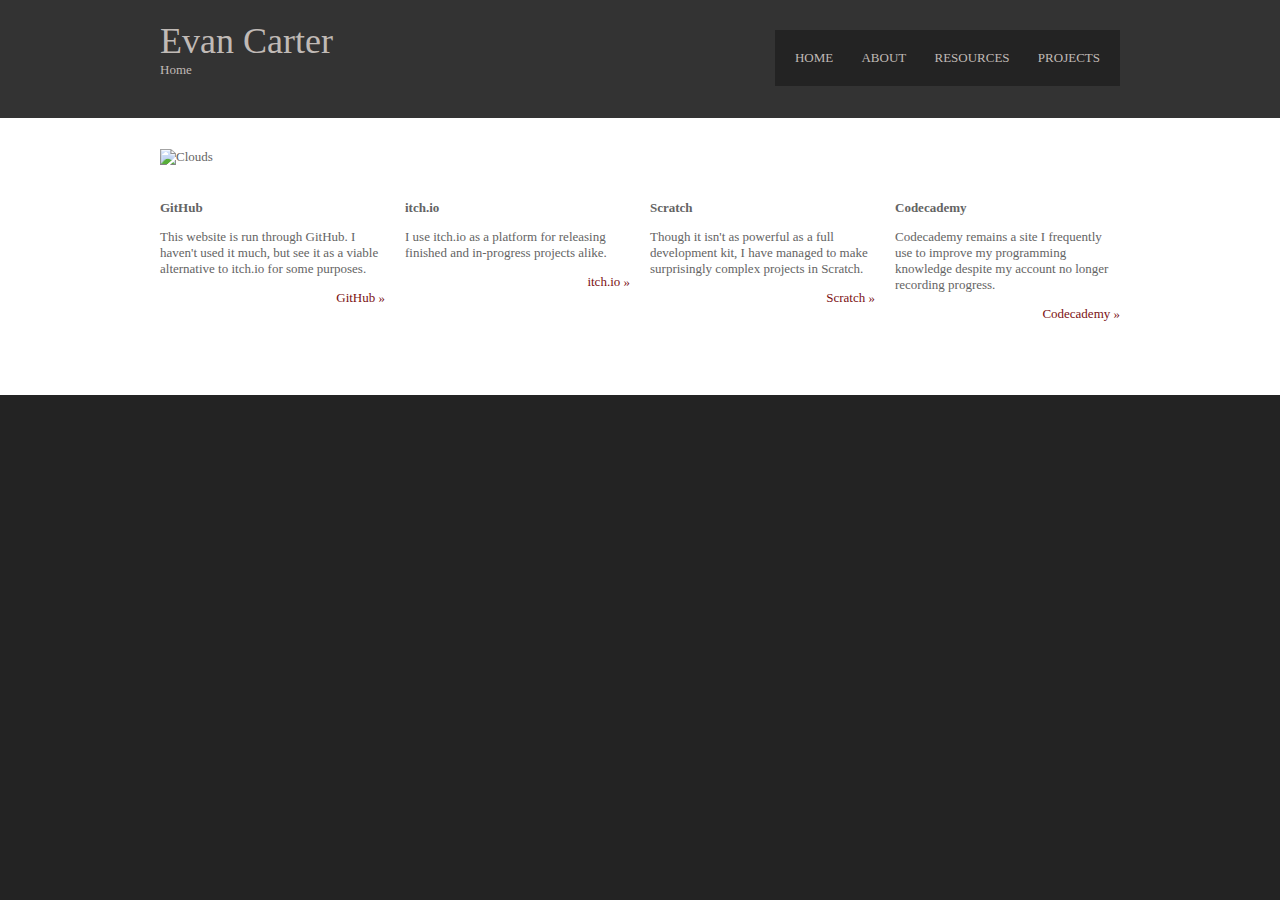
==== commit 05544505: "Final Project 4/29/19" ====
--- a/index.html
+++ b/index.html
@@ -13,11 +13,13 @@
         <header id="header" class="clear">
             <div id="hgroup">
                 <h1><a href="index.html">Evan Carter</a></h1>
+                <h2>Home</h2>
             </div>
             <nav>
                 <ul>
                     <li><a href="index.html">Home</a></li>
                     <li><a href="about.html">About</a></li>
+                     <li><a href="resources.html">Resources</a></li>
                     <li class="last"><a href="projects.html">Projects</a></li>
                 </ul>
             </nav>
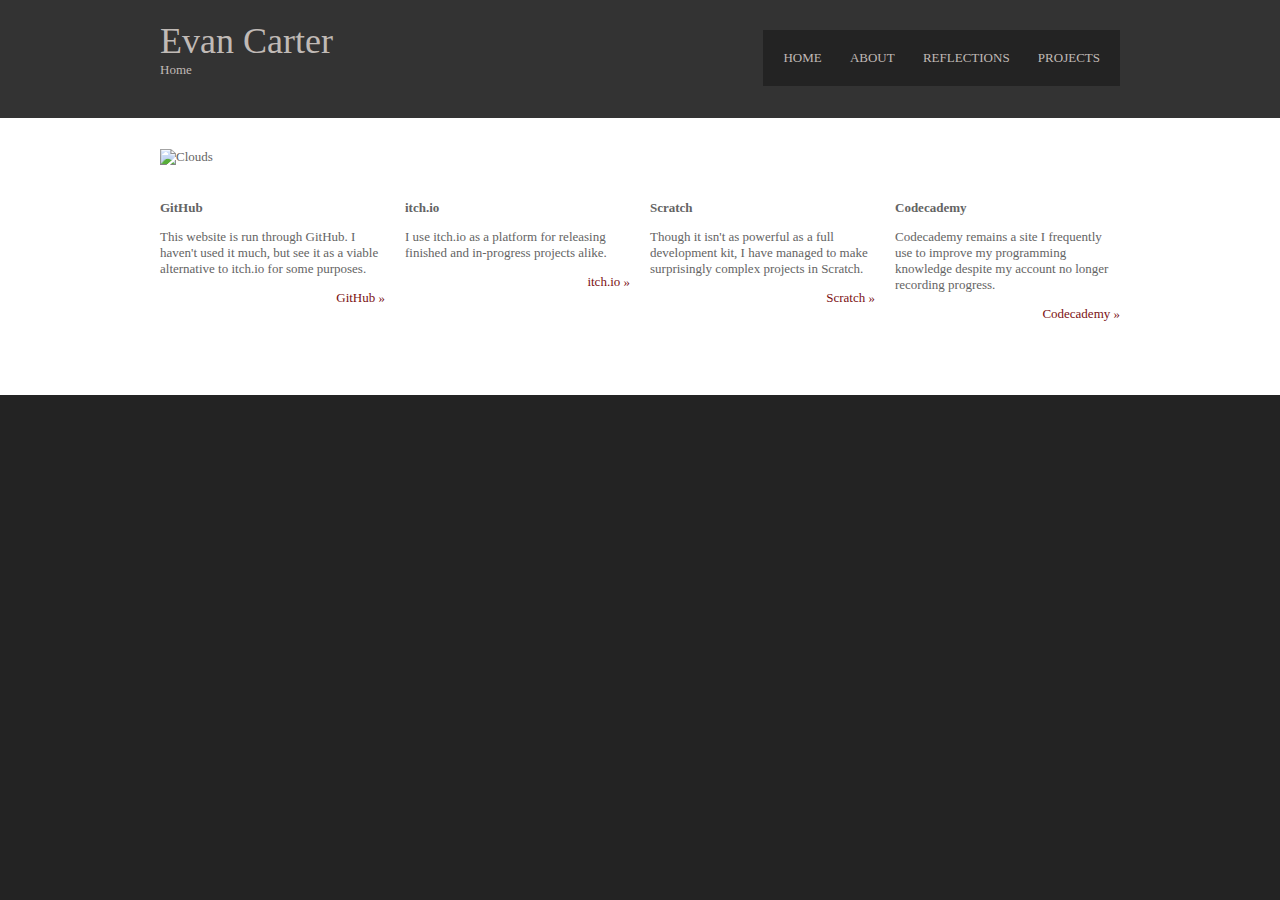
==== commit e3572dc8: "fixed labels" ====
--- a/index.html
+++ b/index.html
@@ -4,7 +4,7 @@
 <!-- Header Bar -->
 
 <head>
-    <title>Cartier-Wells</title>
+    <title>Home | Evan-Carter</title>
     <link rel="stylesheet" href="css/layout.css" type="text/css">
 </head>
 
@@ -19,7 +19,7 @@
                 <ul>
                     <li><a href="index.html">Home</a></li>
                     <li><a href="about.html">About</a></li>
-                     <li><a href="resources.html">Resources</a></li>
+                     <li><a href="reflections.html">Reflections</a></li>
                     <li class="last"><a href="projects.html">Projects</a></li>
                 </ul>
             </nav>
